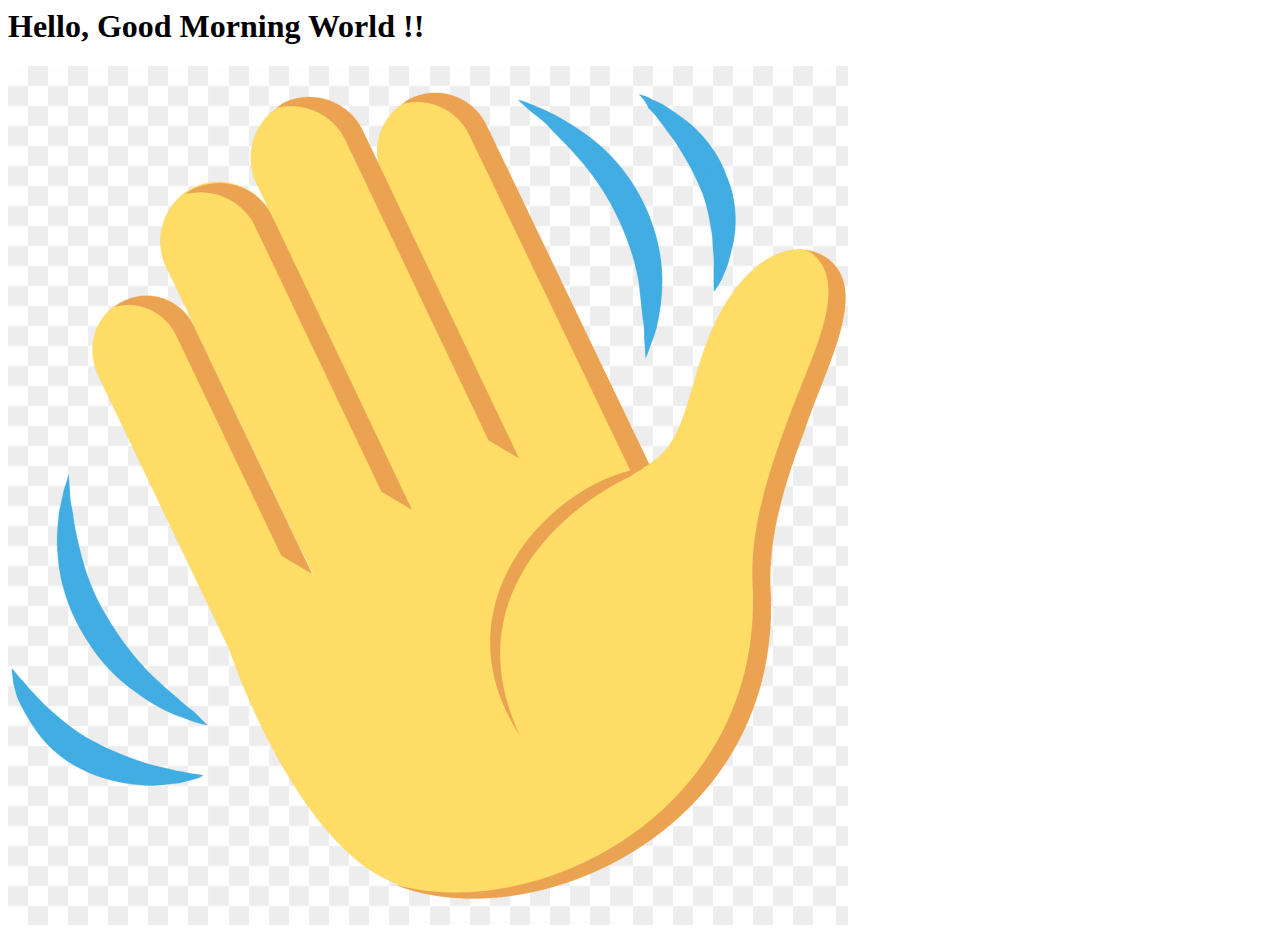
==== JAVASCRIPT/Practice/DOM/index.html @ ce7bd0bb "HTML DOM" ====
<html>
    <head>
        <title>DOM</title>
    </head>
    <body>
        <h1 id="heading1">Hello, World !!!</h1>
        <img id="img1" src="hi.png" />
        <script src="script.js"></script>
    </body>
</html>
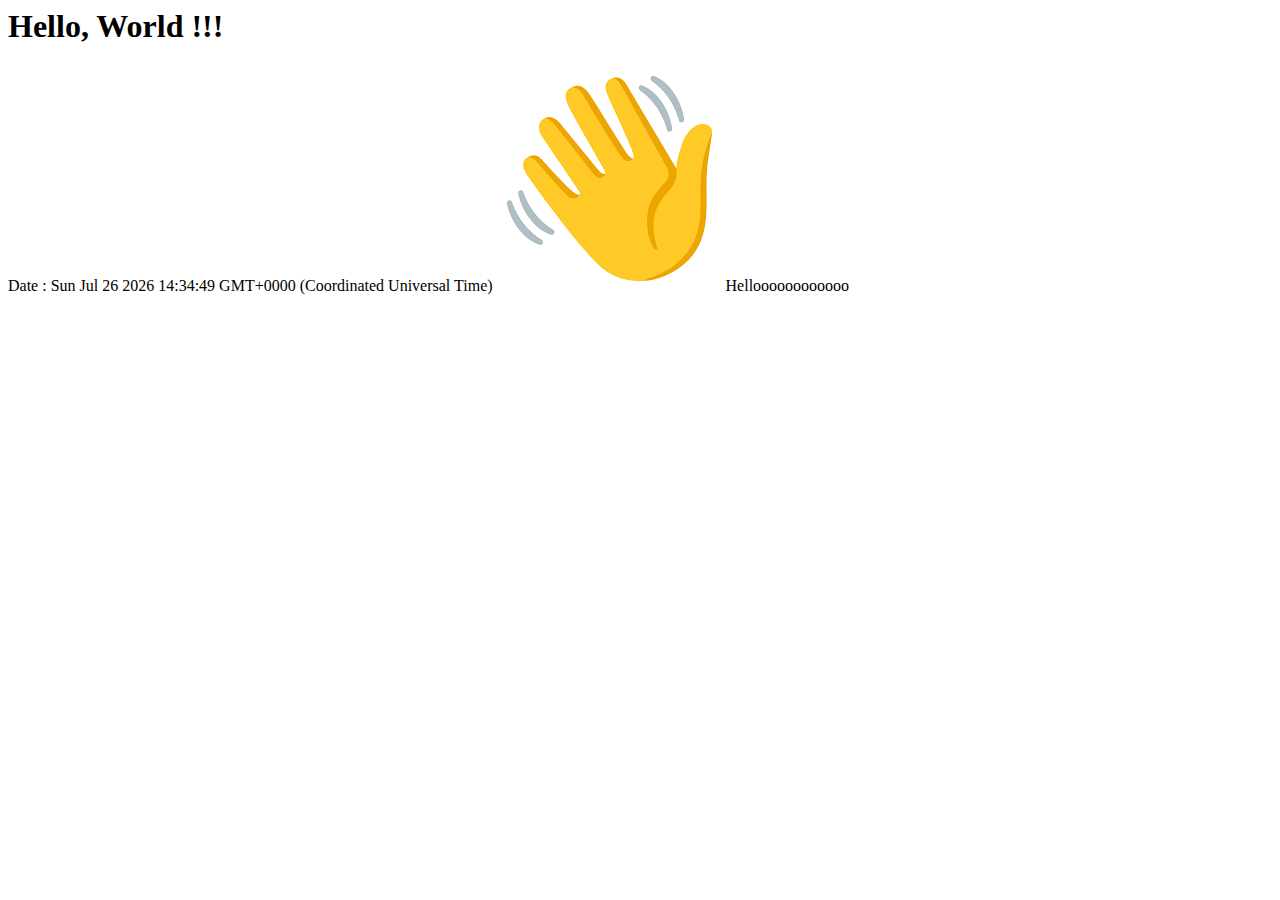
==== commit 1cb7241e: "dom" ====
--- a/JAVASCRIPT/Practice/DOM/index.html
+++ b/JAVASCRIPT/Practice/DOM/index.html
@@ -3,7 +3,7 @@
         <title>DOM</title>
     </head>
     <body>
-        <h1 id="heading1">Hello, World !!!</h1>
+        <h1 id="heading1">Hello, World !!! </h1><span id="date"></span>
         <img id="img1" src="hi.png" />
         <script src="script.js"></script>
     </body>
